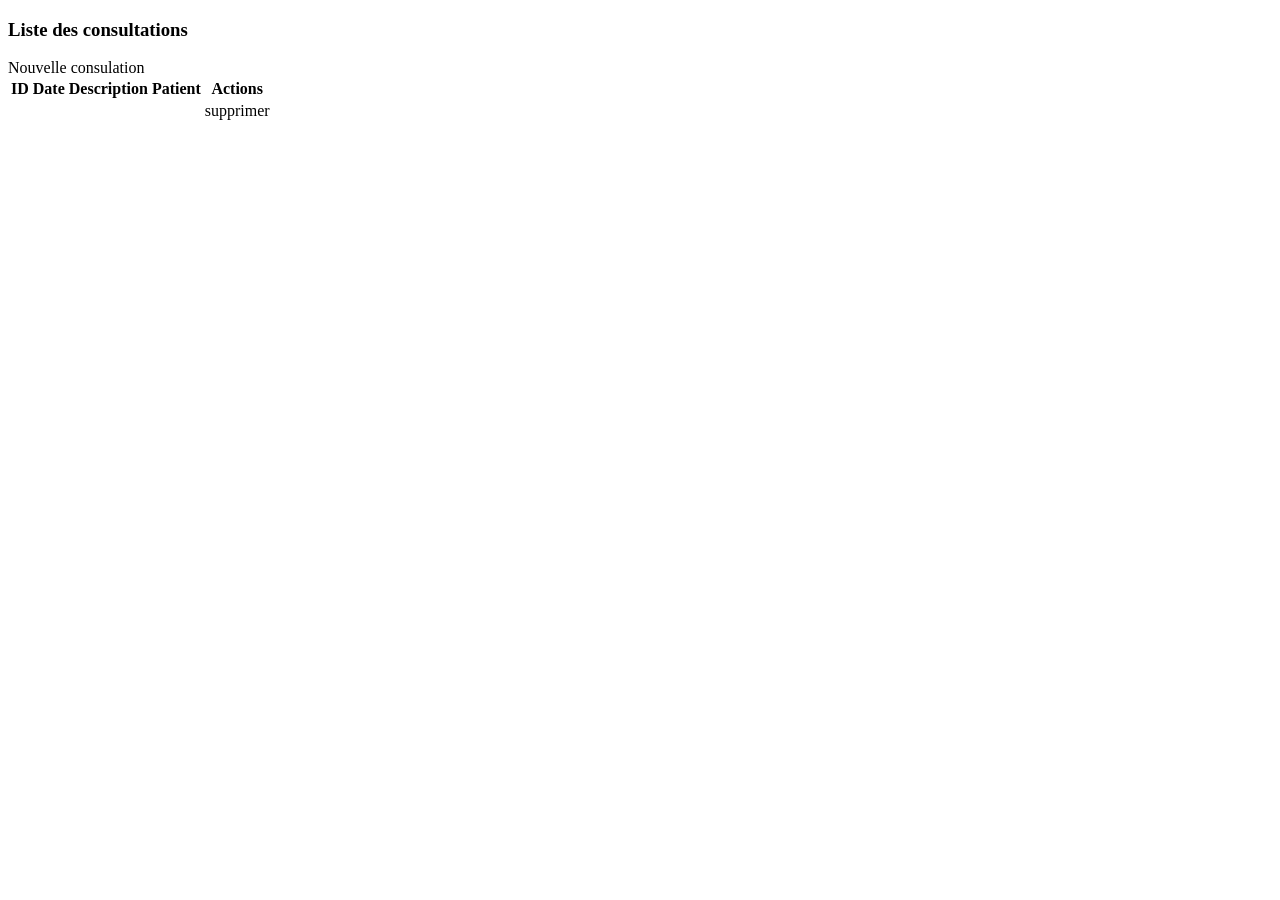
==== src/main/resources/templates/consultations/list.html @ 33f0cdcf "implementation gestion des consultations" ====
<!doctype html>
<html  xmlns:th="http://www.thymeleaf.org">
<head>
    <meta charset="UTF-8">
    <meta name="viewport" content="width=device-width, initial-scale=1">
    <title>Consultations</title>
</head>
<body>
<h3>Liste des consultations</h3>
<a th:href="@{/consultations/new}">Nouvelle consulation</a>
<table>
    <thead>
    <tr>
        <th>ID</th>
        <th>Date</th>
        <th>Description</th>
        <th>Patient</th>
        <th>Actions</th>
    </tr>
    </thead>
    <tbody>
    <tr th:each="c : ${consultations}">
        <td th:text="${c.id}"></td>
        <td th:text="${#dates.format(c.date, 'dd-MM-yyyy')}"></td>
        <td th:text="${c.description}"></td>
        <td th:text="${c.patient.nom}"></td>
        <td><a th:href="@{/consultations/delete/{id} (id=${c.id})}">supprimer</a></td>
    </tr>
    </tbody>
</table>
</body>
</html>
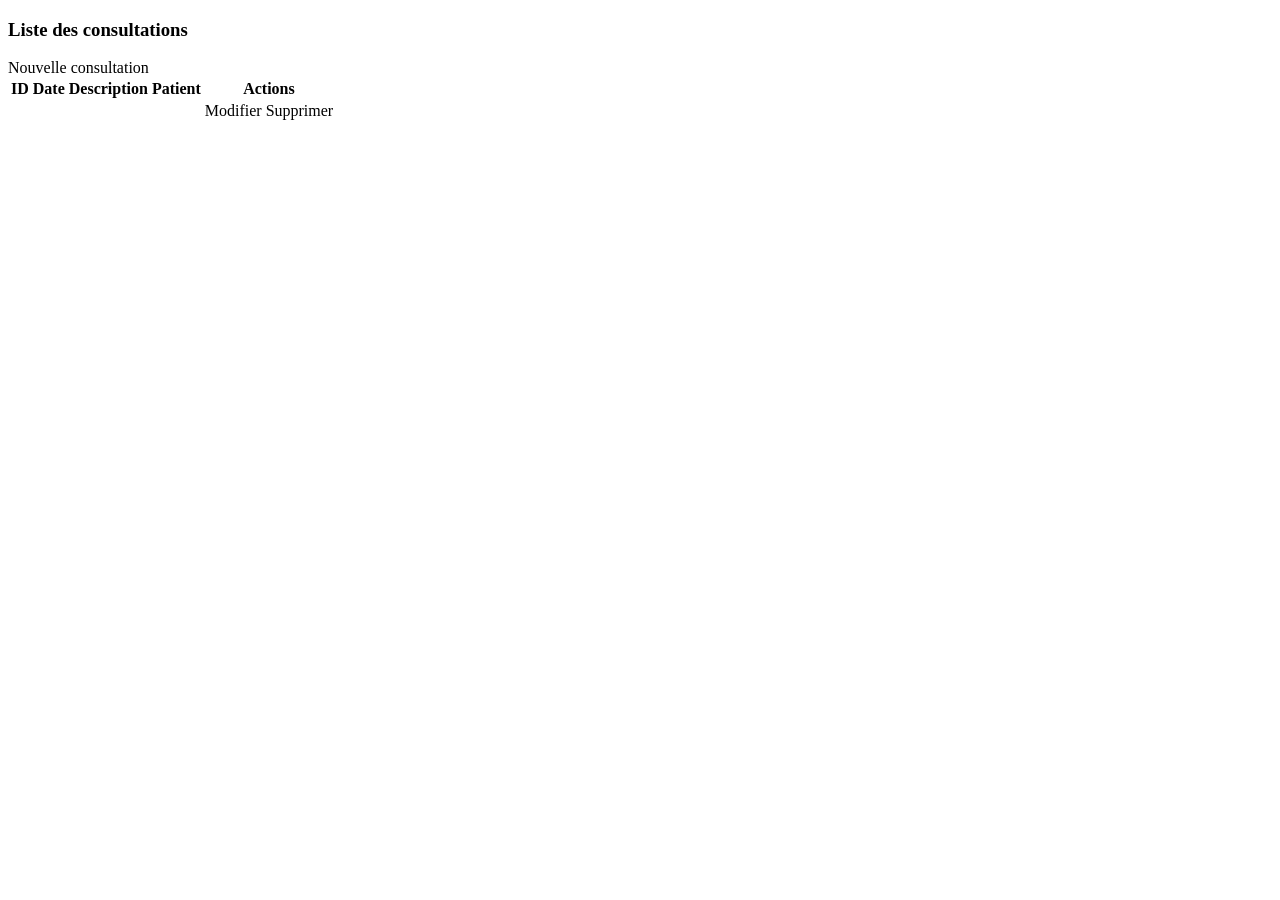
==== commit ded01f2b: "apply layout to consultations pages, add more actions to patients" ====
--- a/src/main/resources/templates/consultations/list.html
+++ b/src/main/resources/templates/consultations/list.html
@@ -1,14 +1,16 @@
-<!doctype html>
-<html  xmlns:th="http://www.thymeleaf.org">
+<!DOCTYPE html>
+<html xmlns:th="http://www.thymeleaf.org"
+      th:replace="~{layouts/main :: layout(~{::main})}">
 <head>
-    <meta charset="UTF-8">
-    <meta name="viewport" content="width=device-width, initial-scale=1">
-    <title>Consultations</title>
+    <title>Liste des consultations</title>
 </head>
 <body>
-<h3>Liste des consultations</h3>
-<a th:href="@{/consultations/new}">Nouvelle consulation</a>
-<table>
+
+<main>
+    <h3>Liste des consultations</h3>
+    <a th:href="@{/consultations/new}" class="btn btn-primary mb-3">Nouvelle consultation</a>
+
+<table  class="table table-bordered">
     <thead>
     <tr>
         <th>ID</th>
@@ -24,7 +26,15 @@
         <td th:text="${#dates.format(c.date, 'dd-MM-yyyy')}"></td>
         <td th:text="${c.description}"></td>
         <td th:text="${c.patient.nom}"></td>
-        <td><a th:href="@{/consultations/delete/{id} (id=${c.id})}">supprimer</a></td>
+        <td>
+
+            <a th:href="@{/consultations/edit/{id}(id=${c.id})}"
+               class="btn btn-warning btn-sm"><i class="bi bi-pencil"></i> Modifier</a>
+
+            <a th:href="@{/consultations/delete/{id} (id=${c.id})}"
+               class="btn btn-danger btn-sm"
+               onclick="return confirm('Êtes-vous sûr ?')"><i class="bi bi-trash"></i> Supprimer</a>
+        </td>
     </tr>
     </tbody>
 </table>
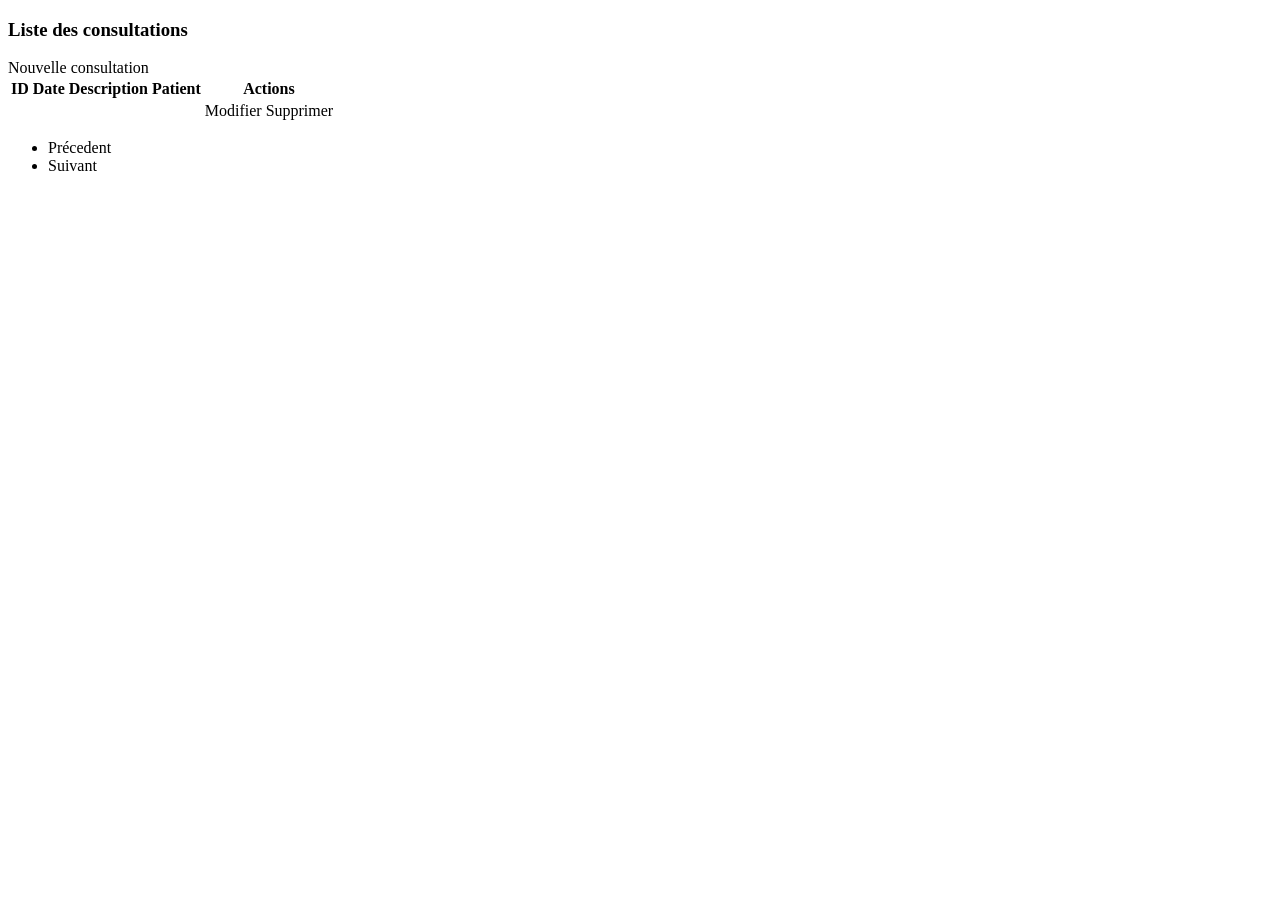
==== commit c777c619: "implement pagination patients/consultations with sorting" ====
--- a/src/main/resources/templates/consultations/list.html
+++ b/src/main/resources/templates/consultations/list.html
@@ -10,33 +10,55 @@
     <h3>Liste des consultations</h3>
     <a th:href="@{/consultations/new}" class="btn btn-primary mb-3">Nouvelle consultation</a>
 
-<table  class="table table-bordered">
-    <thead>
-    <tr>
-        <th>ID</th>
-        <th>Date</th>
-        <th>Description</th>
-        <th>Patient</th>
-        <th>Actions</th>
-    </tr>
-    </thead>
-    <tbody>
-    <tr th:each="c : ${consultations}">
-        <td th:text="${c.id}"></td>
-        <td th:text="${#dates.format(c.date, 'dd-MM-yyyy')}"></td>
-        <td th:text="${c.description}"></td>
-        <td th:text="${c.patient.nom}"></td>
-        <td>
+    <table class="table table-bordered">
+        <thead>
+        <tr>
+            <th>ID</th>
+            <th>
+                <a class="sort-link"
+                   th:href="@{/consultations(page=${currentPage}, sortField='date', sortDir=${reverseSortDir})}">
+                    Date
+                    <span th:text="${sortField == 'date' ? (sortDir == 'asc' ? '▲' : '▼') : ''}"></span>
+                </a>
+            </th>
+            <th>Description</th>
+            <th>Patient</th>
+            <th>Actions</th>
+        </tr>
+        </thead>
+        <tbody>
+        <tr th:each="c : ${consultations}">
+            <td th:text="${c.id}"></td>
+            <td th:text="${#dates.format(c.date, 'dd-MM-yyyy')}"></td>
+            <td th:text="${c.description}"></td>
+            <td th:text="${c.patient.nom}"></td>
+            <td>
+                <a th:href="@{/consultations/edit/{id}(id=${c.id})}"
+                   class="btn btn-warning btn-sm"><i class="bi bi-pencil"></i> Modifier</a>
 
-            <a th:href="@{/consultations/edit/{id}(id=${c.id})}"
-               class="btn btn-warning btn-sm"><i class="bi bi-pencil"></i> Modifier</a>
+                <a th:href="@{/consultations/delete/{id} (id=${c.id})}"
+                   class="btn btn-danger btn-sm"
+                   onclick="return confirm('Êtes-vous sûr ?')"><i class="bi bi-trash"></i> Supprimer</a>
+            </td>
+        </tr>
+        </tbody>
+    </table>
 
-            <a th:href="@{/consultations/delete/{id} (id=${c.id})}"
-               class="btn btn-danger btn-sm"
-               onclick="return confirm('Êtes-vous sûr ?')"><i class="bi bi-trash"></i> Supprimer</a>
-        </td>
-    </tr>
-    </tbody>
-</table>
+    <div class="pagination">
+        <ul>
+            <li th:if="${currentPage > 1}">
+                <a th:href="@{/consultations(page=${currentPage - 1}, sortField=${sortField}, sortDir=${sortDir})}">
+                    <i class="bi-arrow-left"></i> Précedent
+                </a>
+            </li>
+
+            <li th:if="${currentPage < totalPages}">
+                <a th:href="@{/consultations(page=${currentPage + 1}, sortField=${sortField}, sortDir=${sortDir})}">
+                    Suivant <i class="bi bi-arrow-right"></i>
+                </a>
+            </li>
+        </ul>
+    </div>
+</main>
 </body>
 </html>
